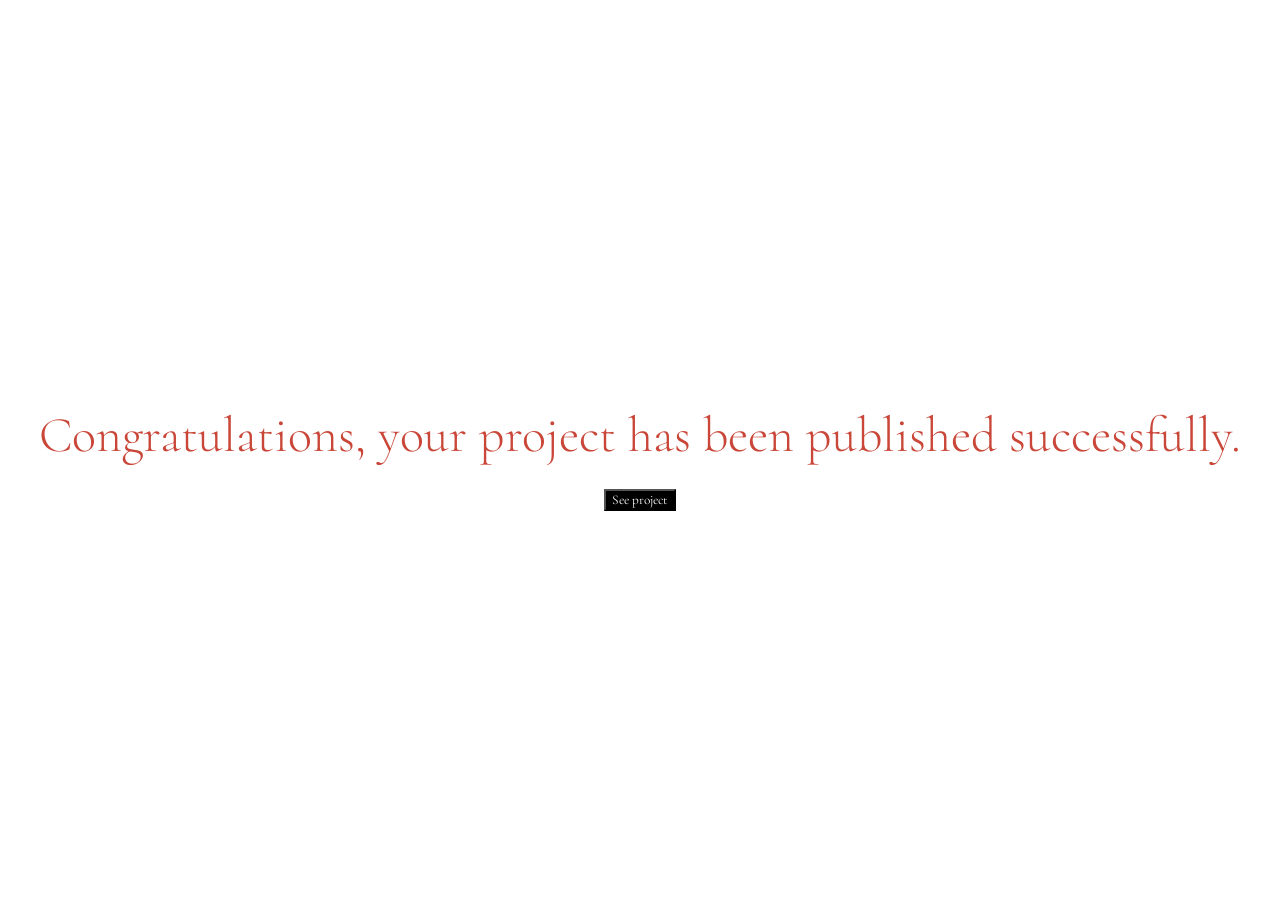
==== congrats.html @ 1f576766 "push" ====
<!doctype html>
<html lang="en">
  <head>
    <meta charset="UTF-8" />
    <meta name="viewport" content="width=device-width, initial-scale=1.0" />
    <title>Congrats</title>
    <link rel="preconnect" href="https://fonts.googleapis.com" />
    <link rel="preconnect" href="https://fonts.gstatic.com" crossorigin />
    <link
      href="https://fonts.googleapis.com/css2?family=Cormorant:ital,wght@0,300..700;1,300..700&display=swap"
      rel="stylesheet"
    />
    <link rel="stylesheet" href="style2.css" />
  </head>
  <body>
    <div class="everything">
      <div class="congrats-text">
        <h1>Congratulations, your project has been published successfully.</h1>
        <button>See project</button>
      </div>
    </div>
  </body>
</html>
---- style2.css ----
* {
  font-family: "Cormorant", serif;
}

.everything {
  display: flex;
  flex-direction: column;
  min-height: 100vh;
  justify-content: center;
  align-items: center;
}

.congrats-text {
  display: flex;
  flex-direction: column;
  align-items: center;
  gap: 24px;
}

.congrats-text h1 {
  font-weight: 300;
  font-size: 50px;
  margin: 0;
  text-align: center;
  color: #c94638;
}

button {
  display: flex;
  color: white;
  background-color: black;
  justify-content: center;
  align-items: center;
}
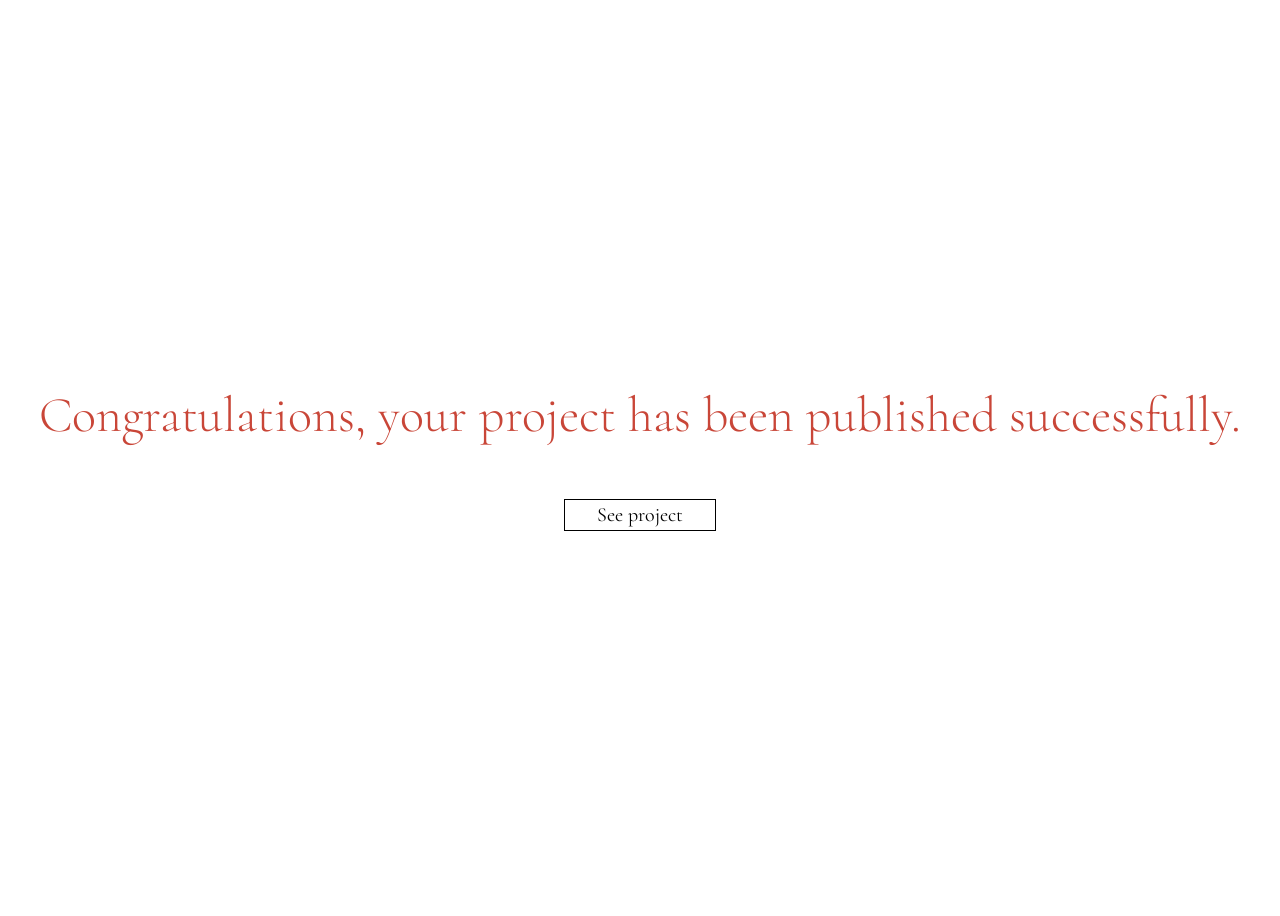
==== commit a6e7bf36: "chnges" ====
--- a/congrats.html
+++ b/congrats.html
@@ -16,7 +16,7 @@
     <div class="everything">
       <div class="congrats-text">
         <h1>Congratulations, your project has been published successfully.</h1>
-        <button>See project</button>
+        <a href="index.html">See project</a>
       </div>
     </div>
   </body>
--- a/style2.css
+++ b/style2.css
@@ -25,10 +25,17 @@
   color: #c94638;
 }
 
-button {
+.congrats-text a {
   display: flex;
-  color: white;
-  background-color: black;
+  text-decoration: none;
+  color: rgb(0, 0, 0);
+  background-color: rgb(255, 255, 255);
   justify-content: center;
   align-items: center;
+  border: none;
+  width: 150px;
+  height: 30px;
+  font-size: 20px;
+  border: black solid 0.5px;
+  margin-top: 30px;
 }
